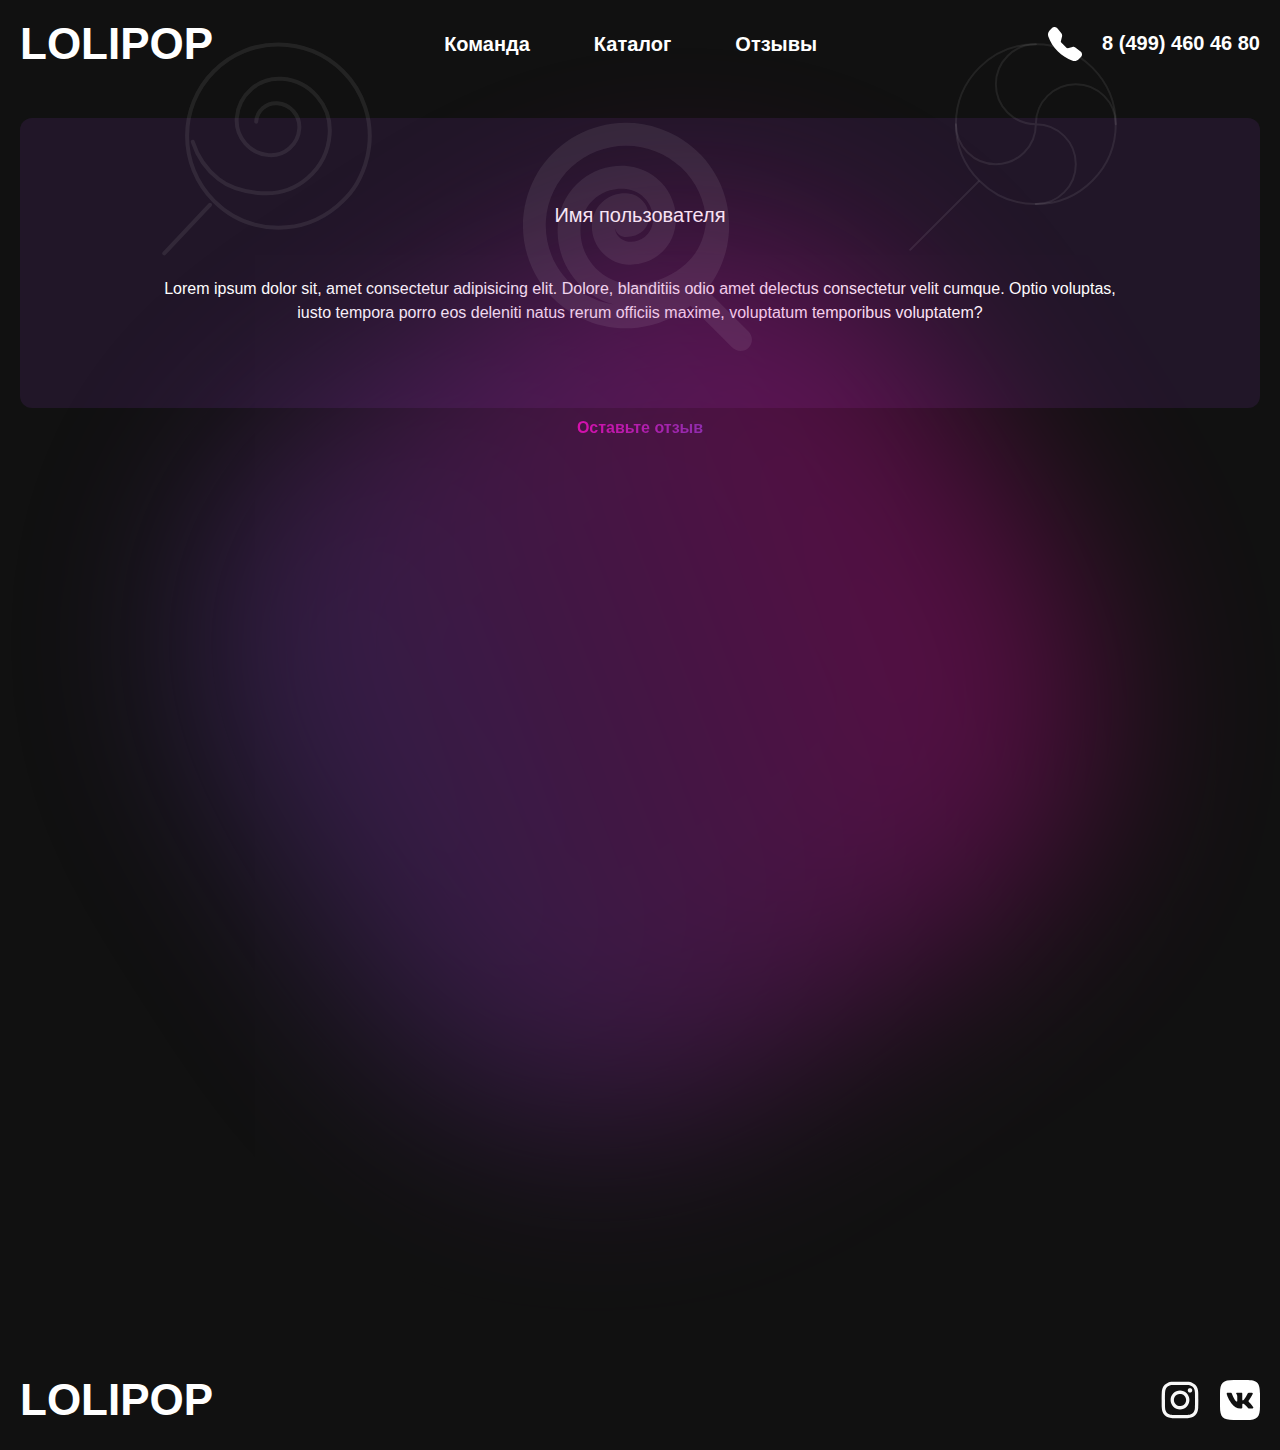
==== reviews.html @ 7745dda6 "upload files" ====
<!DOCTYPE html>
<html lang="en">
<head>
    <meta charset="UTF-8">
    <meta http-equiv="X-UA-Compatible" content="IE=edge">
    <meta name="viewport" content="width=device-width, initial-scale=1.0">
    <link rel="stylesheet" href="../css/main.css">
</head>
<body class="bg-[#111111]">
    <!-- hader section -->
    
    <section class="pt-[10px] min-h-[150vh] relative bg-[#111111]">
            <img class="bg-circle" src="/img/left-circle.svg" alt="">
            <img class="absolute left-[130px]  pointer-events-none lg:w-[213px]" src="/img/lollipop-1.svg" alt="">
            <img class="absolute left-[500px] top-[100px] pointer-events-none lg:left-[386px] lg:top-[163px] lg:right-[214px] md:hidden" src="/img/lollipop-2.svg" alt="">
            <img class="absolute right-[130px] pointer-events-none lg:right-0 md:hidden" src="/img/lollipop-3.svg" alt="">
            <nav class="container justify-between items-center align-middle z-100 flex">
                <a class="uppercase text-white font-bold text-[44px] leading-[68px]" href="/">
                    lolipop
                </a>
                <ul class="gap-[64px] flex md:hidden">
                    <li><a class="font-bold text-xl leading-8 text-white hover-nav" href="/">Команда</a></li>
                    <li><a class="font-bold text-xl leading-8 text-white hover-nav" href="catalog.html">Каталог</a></li>
                    <li><a class="font-bold text-xl leading-8 text-white hover-nav" href="#">Отзывы</a></li>
                </ul>
                <a class="font-bold text-xl leading-8 text-white flex gap-5 md:hidden" href="tel:88888888"> <img class="w-[34px] h-[34px] " src="/img/telephone.svg" alt="telephone"> 8 (499) 460 46 80</a>

                <div class="burger header__toggle hidden md:block"  id="nav__menu">
                    <span class="burger-line top-line"></span>
                    <span class="burger-line mid-line"></span>
                    <span class="burger-line bottom-line"></span>
                </div>
            </nav>
        <!-- mobile-menu -->
        <nav class="menu grid place-items-center bg-[#111111] min-h-screen w-[80%] absolute top-0">
            <a class="uppercase text-white font-bold text-[44px] leading-[68px]" href="/">
                lolipop
            </a>
            <ul class="flex flex-col gap-[64px]">
                <li><a class="font-bold text-xl leading-8 text-white hover-nav" href="/">Команда</a></li>
                <li><a class="font-bold text-xl leading-8 text-white hover-nav" href="catalog.html">Каталог</a></li>
                <li><a class="font-bold text-xl leading-8 text-white hover-nav" href="#">Отзывы</a></li>
            </ul>
            <a class="font-bold text-xl leading-8 text-white flex gap-5" href="tel:88888888"> <img class="w-[34px] h-[34px]" src="/img/telephone.svg" alt="telephone"> 8 (499) 460 46 80</a>
        
        </nav>
        <!-- mobile-menu -->
       <!-- reveiw-slider -->
       <section class="container">
            <div class="grid place-items-center mt-10">
                <div class="text-center py-[83px] px-[140px] bg-primary max-w-fit rounded-xl ad:p-3">
                    <h3 class="text-white text-xl">
                        Имя пользователя
                    </h3>
                    <p class="text-white text-base pt-12 max-w-[400px]ad:text-[12px] ad:p-3">
                        Lorem ipsum dolor sit, amet consectetur adipisicing elit. Dolore, blanditiis odio amet delectus consectetur velit cumque. Optio voluptas, iusto tempora porro eos deleniti natus rerum officiis maxime, voluptatum temporibus voluptatem?
                    </p>
                </div>
                <button id="modal-btn" class="gradient-text py-2 px-6 text-base max-w-fit font-bold bg-white text-center">Оставьте отзыв</button>
            </div>
           <div class="items-center flex-col justify-center popup bg-black modal-window hidden">
            <form >
                <div>
                    <h1 class="font-bold text-xl leading-8 text-white">Ваше имя</h1>
                    <label class="rounded-xl max-w-full" for="name"></label>
                    <input type="text">
                </div>
                <div>
                    <h1 class="font-bold text-xl leading-8 text-white">Ваш отзыв</h1>
                    <textarea class="rounded-xl max-w-full" name="request" id="" cols="30" rows="10" placeholder="Ваш отзыв"></textarea>
                </div>
                <button id="modal-btn" class="gradient-text py-2 px-6 text-base max-w-fit font-bold bg-white text-center">Оставьте отзыв</button>
            </form>
           </div>
       </section>
       <!-- reveiw-slider -->
    </section>
    <!-- hader section -->

    


    <!-- footer -->
    <footer class="container py-4 flex justify-between items-center">
        <a class="uppercase text-white font-bold text-[44px] leading-[68px]" href="/">
            lolipop
        </a>

        <div class="flex gap-5">
            <a href="#"><img src="/img/inst.svg" alt=""></a>
            <a href="#"><img src="/img/vk.svg" alt=""></a>
        </div>
    </footer>
    <!-- footer -->


    <script src="../js/main.js"></script>
</body>
</html>
---- css/main.css ----
@import url('http://fonts.cdnfonts.com/css/geometria');

/*
! tailwindcss v3.1.4 | MIT License | https://tailwindcss.com
*/

/*
1. Prevent padding and border from affecting element width. (https://github.com/mozdevs/cssremedy/issues/4)
2. Allow adding a border to an element by just adding a border-width. (https://github.com/tailwindcss/tailwindcss/pull/116)
*/

*,
::before,
::after {
  box-sizing: border-box;
  /* 1 */
  border-width: 0;
  /* 2 */
  border-style: solid;
  /* 2 */
  border-color: #e5e7eb;
  /* 2 */
}

::before,
::after {
  --tw-content: '';
}

/*
1. Use a consistent sensible line-height in all browsers.
2. Prevent adjustments of font size after orientation changes in iOS.
3. Use a more readable tab size.
4. Use the user's configured `sans` font-family by default.
*/

html {
  line-height: 1.5;
  /* 1 */
  -webkit-text-size-adjust: 100%;
  /* 2 */
  -moz-tab-size: 4;
  /* 3 */
  -o-tab-size: 4;
     tab-size: 4;
  /* 3 */
  font-family: ui-sans-serif, system-ui, -apple-system, BlinkMacSystemFont, "Segoe UI", Roboto, "Helvetica Neue", Arial, "Noto Sans", sans-serif, "Apple Color Emoji", "Segoe UI Emoji", "Segoe UI Symbol", "Noto Color Emoji";
  /* 4 */
}

/*
1. Remove the margin in all browsers.
2. Inherit line-height from `html` so users can set them as a class directly on the `html` element.
*/

body {
  margin: 0;
  /* 1 */
  line-height: inherit;
  /* 2 */
}

/*
1. Add the correct height in Firefox.
2. Correct the inheritance of border color in Firefox. (https://bugzilla.mozilla.org/show_bug.cgi?id=190655)
3. Ensure horizontal rules are visible by default.
*/

hr {
  height: 0;
  /* 1 */
  color: inherit;
  /* 2 */
  border-top-width: 1px;
  /* 3 */
}

/*
Add the correct text decoration in Chrome, Edge, and Safari.
*/

abbr:where([title]) {
  -webkit-text-decoration: underline dotted;
          text-decoration: underline dotted;
}

/*
Remove the default font size and weight for headings.
*/

h1,
h2,
h3,
h4,
h5,
h6 {
  font-size: inherit;
  font-weight: inherit;
}

/*
Reset links to optimize for opt-in styling instead of opt-out.
*/

a {
  color: inherit;
  text-decoration: inherit;
}

/*
Add the correct font weight in Edge and Safari.
*/

b,
strong {
  font-weight: bolder;
}

/*
1. Use the user's configured `mono` font family by default.
2. Correct the odd `em` font sizing in all browsers.
*/

code,
kbd,
samp,
pre {
  font-family: ui-monospace, SFMono-Regular, Menlo, Monaco, Consolas, "Liberation Mono", "Courier New", monospace;
  /* 1 */
  font-size: 1em;
  /* 2 */
}

/*
Add the correct font size in all browsers.
*/

small {
  font-size: 80%;
}

/*
Prevent `sub` and `sup` elements from affecting the line height in all browsers.
*/

sub,
sup {
  font-size: 75%;
  line-height: 0;
  position: relative;
  vertical-align: baseline;
}

sub {
  bottom: -0.25em;
}

sup {
  top: -0.5em;
}

/*
1. Remove text indentation from table contents in Chrome and Safari. (https://bugs.chromium.org/p/chromium/issues/detail?id=999088, https://bugs.webkit.org/show_bug.cgi?id=201297)
2. Correct table border color inheritance in all Chrome and Safari. (https://bugs.chromium.org/p/chromium/issues/detail?id=935729, https://bugs.webkit.org/show_bug.cgi?id=195016)
3. Remove gaps between table borders by default.
*/

table {
  text-indent: 0;
  /* 1 */
  border-color: inherit;
  /* 2 */
  border-collapse: collapse;
  /* 3 */
}

/*
1. Change the font styles in all browsers.
2. Remove the margin in Firefox and Safari.
3. Remove default padding in all browsers.
*/

button,
input,
optgroup,
select,
textarea {
  font-family: inherit;
  /* 1 */
  font-size: 100%;
  /* 1 */
  font-weight: inherit;
  /* 1 */
  line-height: inherit;
  /* 1 */
  color: inherit;
  /* 1 */
  margin: 0;
  /* 2 */
  padding: 0;
  /* 3 */
}

/*
Remove the inheritance of text transform in Edge and Firefox.
*/

button,
select {
  text-transform: none;
}

/*
1. Correct the inability to style clickable types in iOS and Safari.
2. Remove default button styles.
*/

button,
[type='button'],
[type='reset'],
[type='submit'] {
  -webkit-appearance: button;
  /* 1 */
  background-color: transparent;
  /* 2 */
  background-image: none;
  /* 2 */
}

/*
Use the modern Firefox focus style for all focusable elements.
*/

:-moz-focusring {
  outline: auto;
}

/*
Remove the additional `:invalid` styles in Firefox. (https://github.com/mozilla/gecko-dev/blob/2f9eacd9d3d995c937b4251a5557d95d494c9be1/layout/style/res/forms.css#L728-L737)
*/

:-moz-ui-invalid {
  box-shadow: none;
}

/*
Add the correct vertical alignment in Chrome and Firefox.
*/

progress {
  vertical-align: baseline;
}

/*
Correct the cursor style of increment and decrement buttons in Safari.
*/

::-webkit-inner-spin-button,
::-webkit-outer-spin-button {
  height: auto;
}

/*
1. Correct the odd appearance in Chrome and Safari.
2. Correct the outline style in Safari.
*/

[type='search'] {
  -webkit-appearance: textfield;
  /* 1 */
  outline-offset: -2px;
  /* 2 */
}

/*
Remove the inner padding in Chrome and Safari on macOS.
*/

::-webkit-search-decoration {
  -webkit-appearance: none;
}

/*
1. Correct the inability to style clickable types in iOS and Safari.
2. Change font properties to `inherit` in Safari.
*/

::-webkit-file-upload-button {
  -webkit-appearance: button;
  /* 1 */
  font: inherit;
  /* 2 */
}

/*
Add the correct display in Chrome and Safari.
*/

summary {
  display: list-item;
}

/*
Removes the default spacing and border for appropriate elements.
*/

blockquote,
dl,
dd,
h1,
h2,
h3,
h4,
h5,
h6,
hr,
figure,
p,
pre {
  margin: 0;
}

fieldset {
  margin: 0;
  padding: 0;
}

legend {
  padding: 0;
}

ol,
ul,
menu {
  list-style: none;
  margin: 0;
  padding: 0;
}

/*
Prevent resizing textareas horizontally by default.
*/

textarea {
  resize: vertical;
}

/*
1. Reset the default placeholder opacity in Firefox. (https://github.com/tailwindlabs/tailwindcss/issues/3300)
2. Set the default placeholder color to the user's configured gray 400 color.
*/

input::-moz-placeholder, textarea::-moz-placeholder {
  opacity: 1;
  /* 1 */
  color: #9ca3af;
  /* 2 */
}

input:-ms-input-placeholder, textarea:-ms-input-placeholder {
  opacity: 1;
  /* 1 */
  color: #9ca3af;
  /* 2 */
}

input::placeholder,
textarea::placeholder {
  opacity: 1;
  /* 1 */
  color: #9ca3af;
  /* 2 */
}

/*
Set the default cursor for buttons.
*/

button,
[role="button"] {
  cursor: pointer;
}

/*
Make sure disabled buttons don't get the pointer cursor.
*/

:disabled {
  cursor: default;
}

/*
1. Make replaced elements `display: block` by default. (https://github.com/mozdevs/cssremedy/issues/14)
2. Add `vertical-align: middle` to align replaced elements more sensibly by default. (https://github.com/jensimmons/cssremedy/issues/14#issuecomment-634934210)
   This can trigger a poorly considered lint error in some tools but is included by design.
*/

img,
svg,
video,
canvas,
audio,
iframe,
embed,
object {
  display: block;
  /* 1 */
  vertical-align: middle;
  /* 2 */
}

/*
Constrain images and videos to the parent width and preserve their intrinsic aspect ratio. (https://github.com/mozdevs/cssremedy/issues/14)
*/

img,
video {
  max-width: 100%;
  height: auto;
}

body{
  font-family: 'Geometria', sans-serif;
}

*, ::before, ::after{
  --tw-border-spacing-x: 0;
  --tw-border-spacing-y: 0;
  --tw-translate-x: 0;
  --tw-translate-y: 0;
  --tw-rotate: 0;
  --tw-skew-x: 0;
  --tw-skew-y: 0;
  --tw-scale-x: 1;
  --tw-scale-y: 1;
  --tw-pan-x:  ;
  --tw-pan-y:  ;
  --tw-pinch-zoom:  ;
  --tw-scroll-snap-strictness: proximity;
  --tw-ordinal:  ;
  --tw-slashed-zero:  ;
  --tw-numeric-figure:  ;
  --tw-numeric-spacing:  ;
  --tw-numeric-fraction:  ;
  --tw-ring-inset:  ;
  --tw-ring-offset-width: 0px;
  --tw-ring-offset-color: #fff;
  --tw-ring-color: rgb(59 130 246 / 0.5);
  --tw-ring-offset-shadow: 0 0 #0000;
  --tw-ring-shadow: 0 0 #0000;
  --tw-shadow: 0 0 #0000;
  --tw-shadow-colored: 0 0 #0000;
  --tw-blur:  ;
  --tw-brightness:  ;
  --tw-contrast:  ;
  --tw-grayscale:  ;
  --tw-hue-rotate:  ;
  --tw-invert:  ;
  --tw-saturate:  ;
  --tw-sepia:  ;
  --tw-drop-shadow:  ;
  --tw-backdrop-blur:  ;
  --tw-backdrop-brightness:  ;
  --tw-backdrop-contrast:  ;
  --tw-backdrop-grayscale:  ;
  --tw-backdrop-hue-rotate:  ;
  --tw-backdrop-invert:  ;
  --tw-backdrop-opacity:  ;
  --tw-backdrop-saturate:  ;
  --tw-backdrop-sepia:  ;
}

::-webkit-backdrop{
  --tw-border-spacing-x: 0;
  --tw-border-spacing-y: 0;
  --tw-translate-x: 0;
  --tw-translate-y: 0;
  --tw-rotate: 0;
  --tw-skew-x: 0;
  --tw-skew-y: 0;
  --tw-scale-x: 1;
  --tw-scale-y: 1;
  --tw-pan-x:  ;
  --tw-pan-y:  ;
  --tw-pinch-zoom:  ;
  --tw-scroll-snap-strictness: proximity;
  --tw-ordinal:  ;
  --tw-slashed-zero:  ;
  --tw-numeric-figure:  ;
  --tw-numeric-spacing:  ;
  --tw-numeric-fraction:  ;
  --tw-ring-inset:  ;
  --tw-ring-offset-width: 0px;
  --tw-ring-offset-color: #fff;
  --tw-ring-color: rgb(59 130 246 / 0.5);
  --tw-ring-offset-shadow: 0 0 #0000;
  --tw-ring-shadow: 0 0 #0000;
  --tw-shadow: 0 0 #0000;
  --tw-shadow-colored: 0 0 #0000;
  --tw-blur:  ;
  --tw-brightness:  ;
  --tw-contrast:  ;
  --tw-grayscale:  ;
  --tw-hue-rotate:  ;
  --tw-invert:  ;
  --tw-saturate:  ;
  --tw-sepia:  ;
  --tw-drop-shadow:  ;
  --tw-backdrop-blur:  ;
  --tw-backdrop-brightness:  ;
  --tw-backdrop-contrast:  ;
  --tw-backdrop-grayscale:  ;
  --tw-backdrop-hue-rotate:  ;
  --tw-backdrop-invert:  ;
  --tw-backdrop-opacity:  ;
  --tw-backdrop-saturate:  ;
  --tw-backdrop-sepia:  ;
}

::backdrop{
  --tw-border-spacing-x: 0;
  --tw-border-spacing-y: 0;
  --tw-translate-x: 0;
  --tw-translate-y: 0;
  --tw-rotate: 0;
  --tw-skew-x: 0;
  --tw-skew-y: 0;
  --tw-scale-x: 1;
  --tw-scale-y: 1;
  --tw-pan-x:  ;
  --tw-pan-y:  ;
  --tw-pinch-zoom:  ;
  --tw-scroll-snap-strictness: proximity;
  --tw-ordinal:  ;
  --tw-slashed-zero:  ;
  --tw-numeric-figure:  ;
  --tw-numeric-spacing:  ;
  --tw-numeric-fraction:  ;
  --tw-ring-inset:  ;
  --tw-ring-offset-width: 0px;
  --tw-ring-offset-color: #fff;
  --tw-ring-color: rgb(59 130 246 / 0.5);
  --tw-ring-offset-shadow: 0 0 #0000;
  --tw-ring-shadow: 0 0 #0000;
  --tw-shadow: 0 0 #0000;
  --tw-shadow-colored: 0 0 #0000;
  --tw-blur:  ;
  --tw-brightness:  ;
  --tw-contrast:  ;
  --tw-grayscale:  ;
  --tw-hue-rotate:  ;
  --tw-invert:  ;
  --tw-saturate:  ;
  --tw-sepia:  ;
  --tw-drop-shadow:  ;
  --tw-backdrop-blur:  ;
  --tw-backdrop-brightness:  ;
  --tw-backdrop-contrast:  ;
  --tw-backdrop-grayscale:  ;
  --tw-backdrop-hue-rotate:  ;
  --tw-backdrop-invert:  ;
  --tw-backdrop-opacity:  ;
  --tw-backdrop-saturate:  ;
  --tw-backdrop-sepia:  ;
}

.container{
  width: 100%;
  margin-right: auto;
  margin-left: auto;
  padding-right: 20px;
  padding-left: 20px;
  max-width: 1354px;
}

.pointer-events-none{
  pointer-events: none;
}

.absolute{
  position: absolute;
}

.relative{
  position: relative;
}

.left-\[130px\]{
  left: 130px;
}

.left-\[500px\]{
  left: 500px;
}

.top-\[100px\]{
  top: 100px;
}

.right-\[130px\]{
  right: 130px;
}

.top-0{
  top: 0px;
}

.my-10{
  margin-top: 2.5rem;
  margin-bottom: 2.5rem;
}

.mt-\[130px\]{
  margin-top: 130px;
}

.mt-\[35px\]{
  margin-top: 35px;
}

.mt-\[100px\]{
  margin-top: 100px;
}

.mt-10{
  margin-top: 2.5rem;
}

.flex{
  display: flex;
}

.grid{
  display: grid;
}

.hidden{
  display: none;
}

.h-\[34px\]{
  height: 34px;
}

.h-fit{
  height: -webkit-fit-content;
  height: -moz-fit-content;
  height: fit-content;
}

.min-h-\[150vh\]{
  min-height: 150vh;
}

.min-h-screen{
  min-height: 100vh;
}

.w-\[34px\]{
  width: 34px;
}

.w-\[80\%\]{
  width: 80%;
}

.w-fit{
  width: -webkit-fit-content;
  width: -moz-fit-content;
  width: fit-content;
}

.max-w-\[823px\]{
  max-width: 823px;
}

.max-w-fit{
  max-width: -webkit-fit-content;
  max-width: -moz-fit-content;
  max-width: fit-content;
}

.max-w-\[220px\]{
  max-width: 220px;
}

.max-w-\[500px\]{
  max-width: 500px;
}

.max-w-\[400px\]{
  max-width: 400px;
}

.max-w-full{
  max-width: 100%;
}

.list-disc{
  list-style-type: disc;
}

.grid-cols-3{
  grid-template-columns: repeat(3, minmax(0, 1fr));
}

.grid-cols-2{
  grid-template-columns: repeat(2, minmax(0, 1fr));
}

.flex-col{
  flex-direction: column;
}

.flex-nowrap{
  flex-wrap: nowrap;
}

.place-items-center{
  place-items: center;
}

.items-center{
  align-items: center;
}

.justify-center{
  justify-content: center;
}

.justify-between{
  justify-content: space-between;
}

.gap-\[64px\]{
  gap: 64px;
}

.gap-5{
  gap: 1.25rem;
}

.gap-10{
  gap: 2.5rem;
}

.gap-\[25px\]{
  gap: 25px;
}

.rounded-2xl{
  border-radius: 1rem;
}

.rounded-\[30px\]{
  border-radius: 30px;
}

.rounded-full{
  border-radius: 9999px;
}

.rounded-xl{
  border-radius: 0.75rem;
}

.border-2{
  border-width: 2px;
}

.border-white{
  --tw-border-opacity: 1;
  border-color: rgb(255 255 255 / var(--tw-border-opacity));
}

.bg-\[\#111111\]{
  --tw-bg-opacity: 1;
  background-color: rgb(17 17 17 / var(--tw-bg-opacity));
}

.bg-primary{
  background-color: rgba(126, 52, 176, 0.15);
}

.bg-white{
  --tw-bg-opacity: 1;
  background-color: rgb(255 255 255 / var(--tw-bg-opacity));
}

.bg-black{
  --tw-bg-opacity: 1;
  background-color: rgb(0 0 0 / var(--tw-bg-opacity));
}

.bg-gradient-to-r{
  background-image: linear-gradient(to right, var(--tw-gradient-stops));
}

.from-\[\#F901AB\]{
  --tw-gradient-from: #F901AB;
  --tw-gradient-to: rgb(249 1 171 / 0);
  --tw-gradient-stops: var(--tw-gradient-from), var(--tw-gradient-to);
}

.to-\[\#6140B1\]{
  --tw-gradient-to: #6140B1;
}

.p-\[28px\]{
  padding: 28px;
}

.py-10{
  padding-top: 2.5rem;
  padding-bottom: 2.5rem;
}

.px-\[94px\]{
  padding-left: 94px;
  padding-right: 94px;
}

.py-4{
  padding-top: 1rem;
  padding-bottom: 1rem;
}

.px-\[30px\]{
  padding-left: 30px;
  padding-right: 30px;
}

.py-\[20px\]{
  padding-top: 20px;
  padding-bottom: 20px;
}

.py-\[21px\]{
  padding-top: 21px;
  padding-bottom: 21px;
}

.px-\[60px\]{
  padding-left: 60px;
  padding-right: 60px;
}

.py-\[83px\]{
  padding-top: 83px;
  padding-bottom: 83px;
}

.px-\[140px\]{
  padding-left: 140px;
  padding-right: 140px;
}

.py-2{
  padding-top: 0.5rem;
  padding-bottom: 0.5rem;
}

.px-6{
  padding-left: 1.5rem;
  padding-right: 1.5rem;
}

.pt-\[10px\]{
  padding-top: 10px;
}

.pb-10{
  padding-bottom: 2.5rem;
}

.pb-\[10px\]{
  padding-bottom: 10px;
}

.pt-12{
  padding-top: 3rem;
}

.text-center{
  text-align: center;
}

.align-middle{
  vertical-align: middle;
}

.text-\[44px\]{
  font-size: 44px;
}

.text-xl{
  font-size: 1.25rem;
  line-height: 1.75rem;
}

.text-\[54px\]{
  font-size: 54px;
}

.text-\[20px\]{
  font-size: 20px;
}

.text-2xl{
  font-size: 1.5rem;
  line-height: 2rem;
}

.text-base{
  font-size: 1rem;
  line-height: 1.5rem;
}

.font-bold{
  font-weight: 700;
}

.uppercase{
  text-transform: uppercase;
}

.leading-\[68px\]{
  line-height: 68px;
}

.leading-8{
  line-height: 2rem;
}

.leading-\[30px\]{
  line-height: 30px;
}

.leading-7{
  line-height: 1.75rem;
}

.text-white{
  --tw-text-opacity: 1;
  color: rgb(255 255 255 / var(--tw-text-opacity));
}

.text-black{
  --tw-text-opacity: 1;
  color: rgb(0 0 0 / var(--tw-text-opacity));
}

.backdrop-blur{
  --tw-backdrop-blur: blur(8px);
  -webkit-backdrop-filter: var(--tw-backdrop-blur) var(--tw-backdrop-brightness) var(--tw-backdrop-contrast) var(--tw-backdrop-grayscale) var(--tw-backdrop-hue-rotate) var(--tw-backdrop-invert) var(--tw-backdrop-opacity) var(--tw-backdrop-saturate) var(--tw-backdrop-sepia);
          backdrop-filter: var(--tw-backdrop-blur) var(--tw-backdrop-brightness) var(--tw-backdrop-contrast) var(--tw-backdrop-grayscale) var(--tw-backdrop-hue-rotate) var(--tw-backdrop-invert) var(--tw-backdrop-opacity) var(--tw-backdrop-saturate) var(--tw-backdrop-sepia);
}

.transition-colors{
  transition-property: color, background-color, border-color, fill, stroke, -webkit-text-decoration-color;
  transition-property: color, background-color, border-color, text-decoration-color, fill, stroke;
  transition-property: color, background-color, border-color, text-decoration-color, fill, stroke, -webkit-text-decoration-color;
  transition-timing-function: cubic-bezier(0.4, 0, 0.2, 1);
  transition-duration: 150ms;
}

.duration-200{
  transition-duration: 200ms;
}

/* <----------------------- Burger menu setup -----------------------> */

.burger{
  height: 20px;
  position: relative;
  width: 30px;
}

.burger-line{
  display: flex;
  width: 30px;
  height: 2px;
  background-color: rgb(255, 255, 255);
  transition: .3s all ease;
}

.top-line{
  position: absolute;
  left:0;
  top: 0;
}

.mid-line{
  position: absolute;
  left: 0;
  top: 50%;
  transform: translate(0,-50%);
}

.bottom-line{
  position: absolute;
  left: 0;
  bottom: 0;
}

.burger.active>.top-line{
  transform: translateY(8px) rotate(45deg);
  transition: .3s all ease;
}

.burger.active>.mid-line{
  margin-top: -10px;
  transform: translateY(8px) rotate(135deg);
  transition: .3s all ease;
}

.burger.active>.bottom-line{
  opacity: 0;
  transition: .3s all ease;
}

.bg-circle{
  position: absolute;
  left: 50%;
  top: 50%;
  transform: translate(-50%,-50%);
  pointer-events: none;
}

.gradient-text {
  background: linear-gradient(90deg, #F901AB 2.31%, #6140B1 100%);
  -webkit-background-clip: text;
  -webkit-text-fill-color: transparent;
  background-clip: text;
  text-fill-color: transparent;
}

.hover-nav:hover{
  background: linear-gradient(90deg, #F901AB 2.31%, #6140B1 100%);
  -webkit-background-clip: text;
  -webkit-text-fill-color: transparent;
  background-clip: text;
  text-fill-color: transparent;
}

.btn{
  font-size: 24px;
  line-height: 30px;
  color: #000000;
  padding: 20px 75px;
  background: linear-gradient(90deg, #F901AB 2.31%, #6140B1 100%);
  border-radius: 30px;
  transition: all .3s ease-in-out;
}

.btn:hover{
  box-shadow: 0px 0px 13px rgba(0, 0, 0, 0.25), 0px 0px 13px #6D3BB0;
}

.menu{
  transition: all 1s ease-in-out;
  transform: translateX(-100%);
}

.active{
  transform: translateX(0);
}

.anim-arrow{
  -webkit-animation: arrow 2s ease infinite;
          animation: arrow 2s ease infinite;
}

@-webkit-keyframes arrow{
  to{
    transform: translateY(10px);
  }

  50%{
    transform: translateY(0);
  }

  from{
    transform: translateY(10px);
  }
}

@keyframes arrow{
  to{
    transform: translateY(10px);
  }

  50%{
    transform: translateY(0);
  }

  from{
    transform: translateY(10px);
  }
}

/* form--desing */

.popup{
  position: absolute;
  top: -250px;
  left: 0;
  right: 0;
  bottom: 0;
}

/* form--desing */

.hover\:bg-black:hover{
  --tw-bg-opacity: 1;
  background-color: rgb(0 0 0 / var(--tw-bg-opacity));
}

.hover\:text-white:hover{
  --tw-text-opacity: 1;
  color: rgb(255 255 255 / var(--tw-text-opacity));
}

@media (max-width: 768px){
  .md\:order-2{
    order: 2;
  }

  .md\:mt-10{
    margin-top: 2.5rem;
  }

  .md\:mt-12{
    margin-top: 3rem;
  }

  .md\:block{
    display: block;
  }

  .md\:hidden{
    display: none;
  }

  .md\:max-w-\[400px\]{
    max-width: 400px;
  }

  .md\:grid-cols-1{
    grid-template-columns: repeat(1, minmax(0, 1fr));
  }

  .md\:flex-col{
    flex-direction: column;
  }

  .md\:items-center{
    align-items: center;
  }

  .md\:text-center{
    text-align: center;
  }
}

@media (max-width: 992px){
  .lg\:left-\[386px\]{
    left: 386px;
  }

  .lg\:top-\[163px\]{
    top: 163px;
  }

  .lg\:right-\[214px\]{
    right: 214px;
  }

  .lg\:right-0{
    right: 0px;
  }

  .lg\:w-\[213px\]{
    width: 213px;
  }

  .lg\:max-w-\[300px\]{
    max-width: 300px;
  }

  .lg\:grid-cols-1{
    grid-template-columns: repeat(1, minmax(0, 1fr));
  }

  .lg\:text-\[34px\]{
    font-size: 34px;
  }

  .lg\:text-base{
    font-size: 1rem;
    line-height: 1.5rem;
  }
}

@media (max-width: 360px){
  .ad\:items-center{
    align-items: center;
  }

  .ad\:p-3{
    padding: 0.75rem;
  }

  .ad\:px-\[25px\]{
    padding-left: 25px;
    padding-right: 25px;
  }

  .ad\:text-base{
    font-size: 1rem;
    line-height: 1.5rem;
  }

  .ad\:text-\[12px\]{
    font-size: 12px;
  }
}
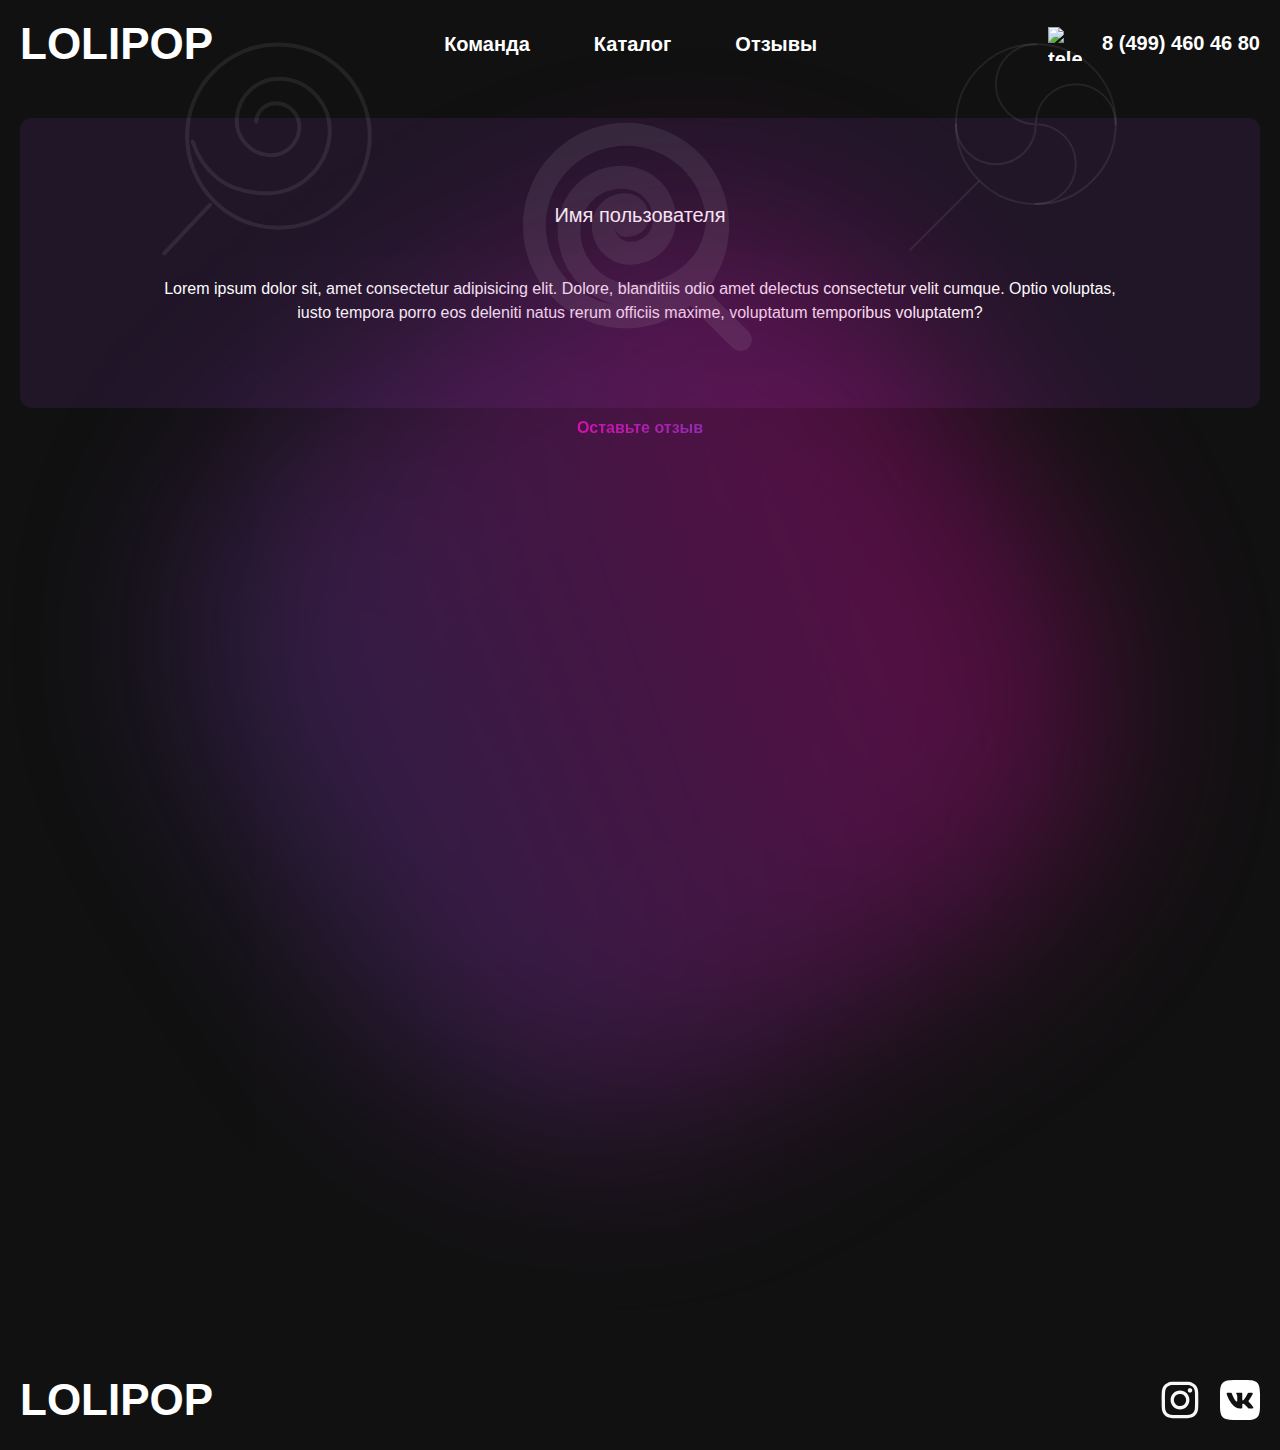
==== commit 1d0ee4a1: "Update reviews.html" ====
--- a/reviews.html
+++ b/reviews.html
@@ -4,7 +4,7 @@
     <meta charset="UTF-8">
     <meta http-equiv="X-UA-Compatible" content="IE=edge">
     <meta name="viewport" content="width=device-width, initial-scale=1.0">
-    <link rel="stylesheet" href="../css/main.css">
+    <link rel="stylesheet" href="./css/main.css">
 </head>
 <body class="bg-[#111111]">
     <!-- hader section -->
@@ -19,11 +19,11 @@
                     lolipop
                 </a>
                 <ul class="gap-[64px] flex md:hidden">
-                    <li><a class="font-bold text-xl leading-8 text-white hover-nav" href="/">Команда</a></li>
+                    <li><a class="font-bold text-xl leading-8 text-white hover-nav" href="index.html">Команда</a></li>
                     <li><a class="font-bold text-xl leading-8 text-white hover-nav" href="catalog.html">Каталог</a></li>
                     <li><a class="font-bold text-xl leading-8 text-white hover-nav" href="#">Отзывы</a></li>
                 </ul>
-                <a class="font-bold text-xl leading-8 text-white flex gap-5 md:hidden" href="tel:88888888"> <img class="w-[34px] h-[34px] " src="/img/telephone.svg" alt="telephone"> 8 (499) 460 46 80</a>
+                <a class="font-bold text-xl leading-8 text-white flex gap-5 md:hidden" href="tel:88888888"> <img class="w-[34px] h-[34px] " src="/lolipop/img/telephone.svg" alt="telephone"> 8 (499) 460 46 80</a>
 
                 <div class="burger header__toggle hidden md:block"  id="nav__menu">
                     <span class="burger-line top-line"></span>
@@ -41,7 +41,7 @@
                 <li><a class="font-bold text-xl leading-8 text-white hover-nav" href="catalog.html">Каталог</a></li>
                 <li><a class="font-bold text-xl leading-8 text-white hover-nav" href="#">Отзывы</a></li>
             </ul>
-            <a class="font-bold text-xl leading-8 text-white flex gap-5" href="tel:88888888"> <img class="w-[34px] h-[34px]" src="/img/telephone.svg" alt="telephone"> 8 (499) 460 46 80</a>
+            <a class="font-bold text-xl leading-8 text-white flex gap-5" href="tel:88888888"> <img class="w-[34px] h-[34px]" src="/lolipop/img/telephone.svg" alt="telephone"> 8 (499) 460 46 80</a>
         
         </nav>
         <!-- mobile-menu -->
@@ -94,6 +94,6 @@
     <!-- footer -->
 
 
-    <script src="../js/main.js"></script>
+    <script src="./js/main.js"></script>
 </body>
-</html>+</html>
--- a/css/main.css
+++ b/css/main.css
@@ -21,7 +21,9 @@
   border-color: #e5e7eb;
   /* 2 */
 }
-
+html {
+  scroll-behavior: smooth;
+}
 ::before,
 ::after {
   --tw-content: '';
@@ -1224,4 +1226,4 @@
   .ad\:text-\[12px\]{
     font-size: 12px;
   }
-}+}
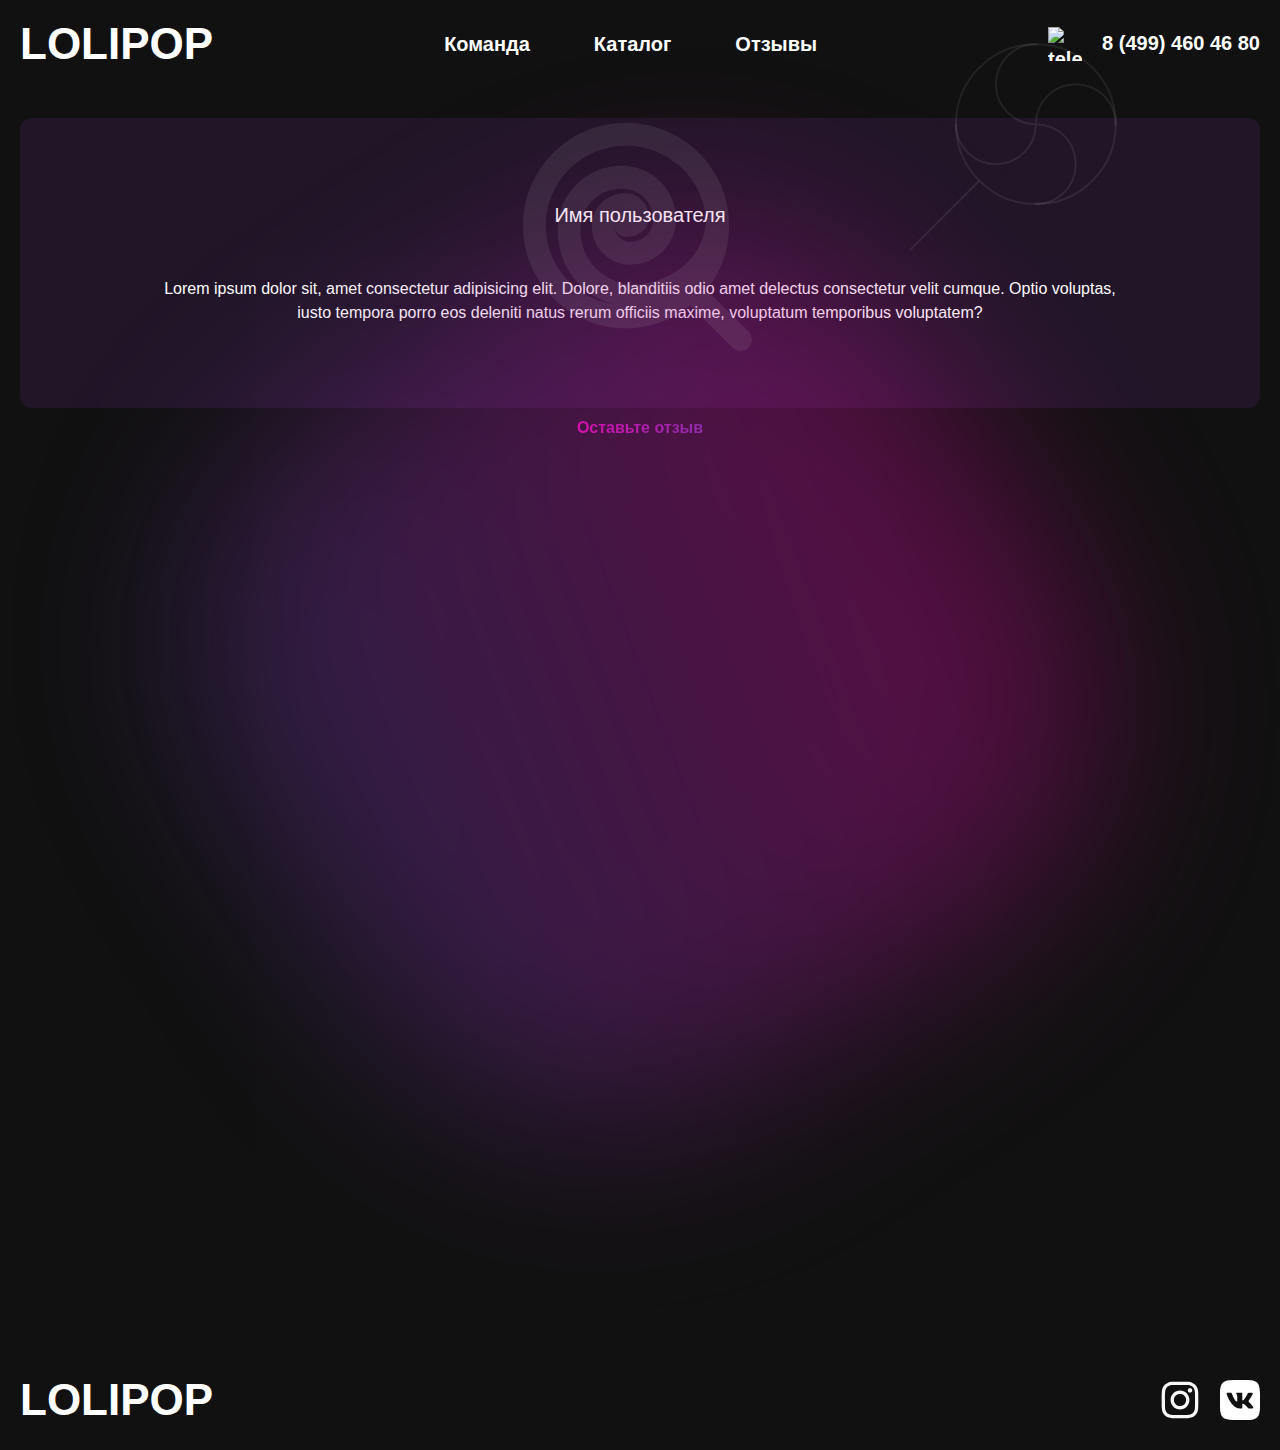
==== commit 9349cdf7: "Update reviews.html" ====
--- a/reviews.html
+++ b/reviews.html
@@ -11,7 +11,7 @@
     
     <section class="pt-[10px] min-h-[150vh] relative bg-[#111111]">
             <img class="bg-circle" src="/img/left-circle.svg" alt="">
-            <img class="absolute left-[130px]  pointer-events-none lg:w-[213px]" src="/img/lollipop-1.svg" alt="">
+            <img class="absolute left-[130px]  pointer-events-none lg:w-[213px]" src="/lolipop/img/lollipop-1.svg" alt="">
             <img class="absolute left-[500px] top-[100px] pointer-events-none lg:left-[386px] lg:top-[163px] lg:right-[214px] md:hidden" src="/img/lollipop-2.svg" alt="">
             <img class="absolute right-[130px] pointer-events-none lg:right-0 md:hidden" src="/img/lollipop-3.svg" alt="">
             <nav class="container justify-between items-center align-middle z-100 flex">
@@ -37,7 +37,7 @@
                 lolipop
             </a>
             <ul class="flex flex-col gap-[64px]">
-                <li><a class="font-bold text-xl leading-8 text-white hover-nav" href="/">Команда</a></li>
+                <li><a class="font-bold text-xl leading-8 text-white hover-nav" href="index.html">Команда</a></li>
                 <li><a class="font-bold text-xl leading-8 text-white hover-nav" href="catalog.html">Каталог</a></li>
                 <li><a class="font-bold text-xl leading-8 text-white hover-nav" href="#">Отзывы</a></li>
             </ul>
